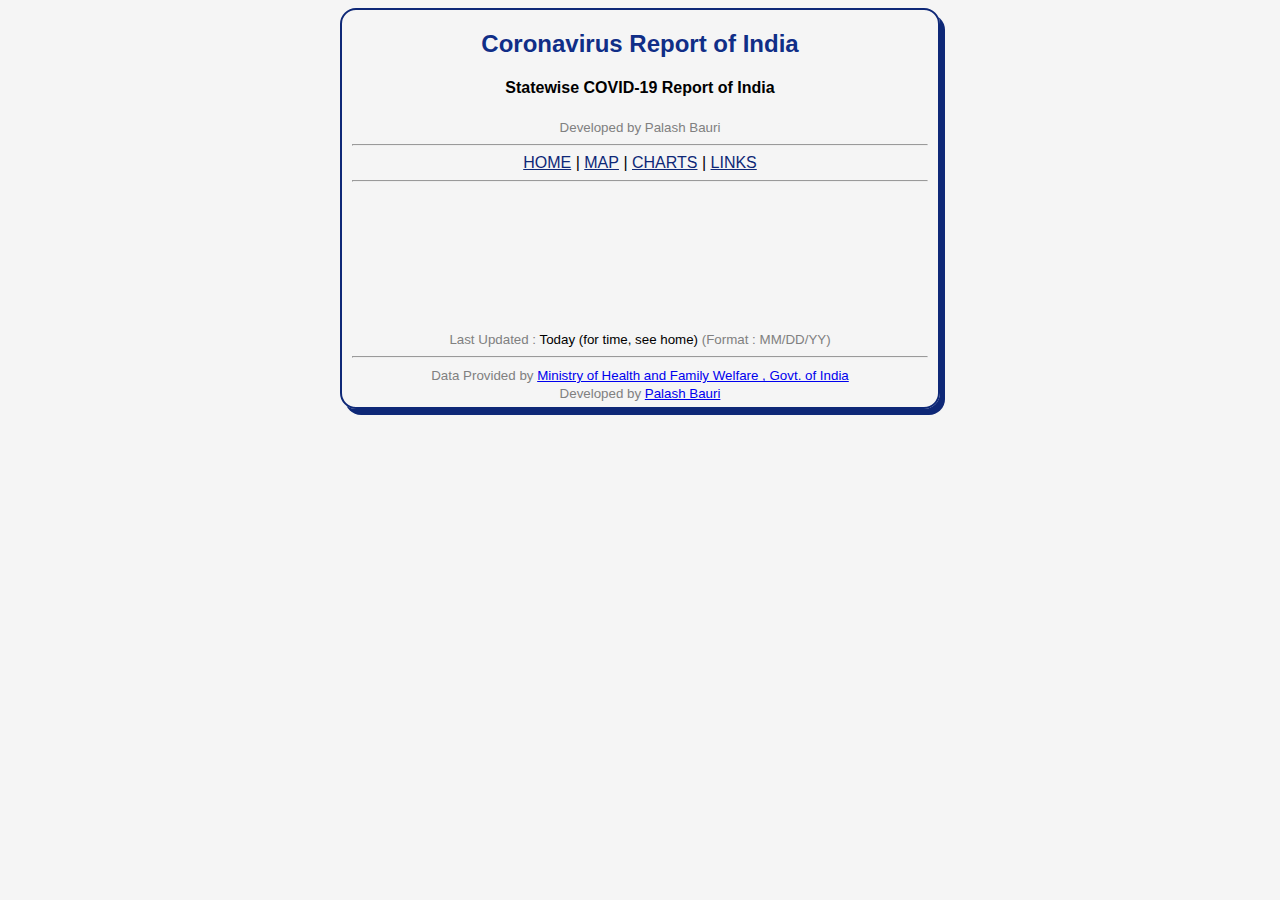
==== charts/index.html @ ed63c3fe "improved index algo*" ====
<!DOCTYPE html>
<html lang="en">
  <head>
    <meta charset="UTF-8" />
    <meta name="viewport" content="width=device-width, initial-scale=1.0" />
    <title>
      Visualization | India's Statewise Coronavirus (COVID-19) Report | Palash
      Bauri
    </title>
    <link
      rel="shortcut icon"
      type="image/x-icon"
      href="https://palashbauri.in/favicon.png"
    />
    <meta
      name="description"
      content="Indian Statewise Coronavirus COVID-19 Effected Report Developed by Palash Bauri"
    />
    <!-- HardCoded SEO -->

    <meta
      property="og:site_name"
      content="India's Statewise Coronavirus (COVID-19) Report"
    />
    <meta property="og:type" content="website" />
    <meta
      property="og:title"
      content="India's Statewise Coronavirus (COVID-19) Report"
    />
    <meta
      property="og:description"
      content="Indian Statewise Coronavirus COVID-19 Effected Report Developed by Palash Bauri"
    />
    <meta property="og:url" content="https://covid19.palashbauri.in/" />
    <meta
      property="og:image"
      content="https://en.palashbauri.in/assets/img/incover.png"
    />
    <meta
      property="article:publisher"
      content="https://www.facebook.com/bauripalash"
    />
    <meta name="twitter:card" content="summary_large_image" />
    <meta
      name="twitter:title"
      content="India's Statewise Coronavirus (COVID-19) Report"
    />
    <meta
      name="twitter:description"
      content="Indian Statewise Coronavirus COVID-19 Effected Report Developed by Palash Bauri
"
    />
    <meta name="twitter:url" content="https://palashbauri.in" />
    <meta
      name="twitter:image"
      content="https://en.palashbauri.in/assets/img/incover.pngg"
    />
    <meta name="twitter:label1" content="Written by" />
    <meta name="twitter:data1" content="Palash Bauri" />
    <meta name="twitter:site" content="@bauripalash" />
    <meta name="twitter:creator" content="@bauripalash" />
    <meta property="og:image:width" content="2000" />
    <meta property="og:image:height" content="666" />

    <script type="application/ld+json">
      {
        "@context": "https://schema.org",
        "@type": "Website",
        "publisher": {
          "@type": "Organization",
          "name": "India's Statewise Coronavirus (COVID-19) Report",
          "logo": "https://covid19.palashbauri.in/"
        },
        "url": "https://covid19.palashbauri.in/",
        "image": {
          "@type": "ImageObject",
          "url": "https://en.palashbauri.in/assets/img/incover.png",
          "width": 2000,
          "height": 666
        },
        "mainEntityOfPage": {
          "@type": "WebPage",
          "@id": "https://covid19.palashbauri.in/"
        },
        "description": "Indian Statewise Coronavirus COVID-19 Effected Report Developed by Palash Bauri"
      }
    </script>
    <link rel="stylesheet" href="/chart/Chart.min.css" />
    <link rel="stylesheet" href="/index.css" />
  </head>
  <body>
    <div class="main">
      <h2>Coronavirus Report of India</h2>
      <h4>Statewise COVID-19 Report of India</h4>
      <small> Developed by Palash Bauri</small>
      <hr />
      <div class="navigation">
        <a href="/">HOME</a> | <a href="/map">MAP</a> |
        <a href="/charts">CHARTS</a> |
        <a href="/links">LINKS</a>
      </div>
      <hr />
      <br />
      <div class="chartbox" id="chartbox">
        <canvas id="crd" width="100%" height="100px"></canvas>
        <!-- <button id="download_chart" onclick="download_chart()">Download Chart</button> -->
      </div>
      <br />
      <small
        >Last Updated :
        <span id="lup" style="color:black">Today (for time, see home)</span>
        (Format : MM/DD/YY)</small
      >
      <hr />
      <small
        >Data Provided by
        <a href="https://www.mohfw.gov.in"
          >Ministry of Health and Family Welfare , Govt. of India</a
        >
        <br />
        Developed by
        <a href="https://bauripalash.keybase.pub/">Palash Bauri</a></small
      ><br />
    </div>
    <!-- <script src="/dot.js"></script> -->
    <!-- <script src="/in_states.js"></script> -->
    <script src="/chart/Chart.bundle.min.js"></script>
    <script src="/chart/utils.js"></script>
    <script src="/charts/charts.js"></script>

    <script async defer src="https://cdn.simpleanalytics.io/hello.js"></script>
    <noscript
      ><img src="https://api.simpleanalytics.io/hello.gif" alt=""
    /></noscript>
  </body>
</html>
---- chart/Chart.min.css ----
@keyframes chartjs-render-animation{from{opacity:.99}to{opacity:1}}.chartjs-render-monitor{animation:chartjs-render-animation 1ms}.chartjs-size-monitor,.chartjs-size-monitor-expand,.chartjs-size-monitor-shrink{position:absolute;direction:ltr;left:0;top:0;right:0;bottom:0;overflow:hidden;pointer-events:none;visibility:hidden;z-index:-1}.chartjs-size-monitor-expand>div{position:absolute;width:1000000px;height:1000000px;left:0;top:0}.chartjs-size-monitor-shrink>div{position:absolute;width:200%;height:200%;left:0;top:0}
---- index.css ----
* {
  box-sizing: border-box;
}

body {
  font-family: "Benton Sans", "Helvetica Neue", helvetica, arial, sans-serif;
  margin: 2em;
  margin: auto;
  text-align: center;
  background: whitesmoke;
}
.main {
  margin-bottom: 25px;
  padding: 0px 10px 5px 10px;
  margin: 8px auto 8px;
  border: 2px solid #0e2877;
  box-shadow: 5px 6px 0px #0e2877;
  width: 95%;
  max-width: 600px;
  border-radius: 16px;
}
h2,
.h2 {
  color: #102e87;
}
.e_box {
  border: 2px solid #102e87;
  margin: 2rem;
}
.e_label {
  color: #102e87;
  /* font-style: italic; */
  font-size: medium;
}
.e_num {
  color: red;
  font-weight: bold;
  font-family: monospace;
  font-size: 2rem;
}
.r_num {
  color: green;
  font-weight: bold;
  font-family: monospace;
  font-size: 2rem;
}
.s_num {
  color: blue;
  font-weight: bold;
  font-family: monospace;
  font-size: 2rem;
}
table {
  border-collapse: collapse;
  border-spacing: 0;
  width: 100%;
  border: 1px solid #ddd;
}

th,
td {
  text-align: left;
  padding: 8px;
}

tr:nth-child(even) {
  background-color: #f2f2f2;
}
small {
  color: gray;
}

.info {
  padding: 6px 8px;
  font: 14px/16px Arial, Helvetica, sans-serif;
  background: white;
  background: rgba(255, 255, 255, 0.8);
  box-shadow: 0 0 15px rgba(0, 0, 0, 0.2);
  border-radius: 5px;
}
.info h4 {
  margin: 0 0 5px;
  color: #777;
}

.info .infos{
  text-align: justify;
  text-justify: auto;
}

.state_map {
  width: 100%;
  height: 500px;
}

.navigation a {
  display: inline-block;
  color: #0e2877;
}
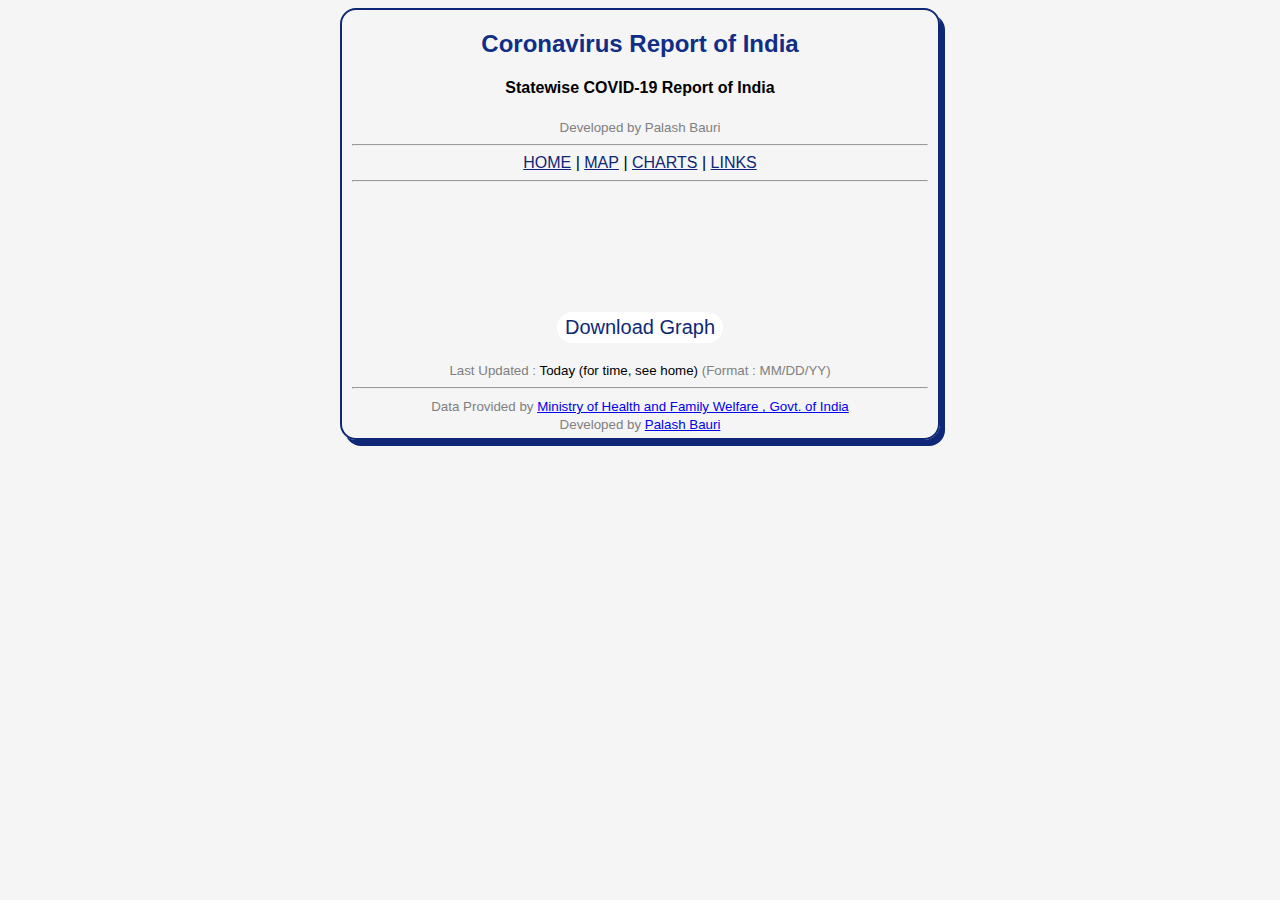
==== commit 212c2b82: "added download chart button" ====
--- a/charts/index.html
+++ b/charts/index.html
@@ -103,7 +103,8 @@
       <br />
       <div class="chartbox" id="chartbox">
         <canvas id="crd" width="100%" height="100px"></canvas>
-        <!-- <button id="download_chart" onclick="download_chart()">Download Chart</button> -->
+        <br>
+        <a href="#" class="button" id="download_chart" onclick="download_chart(this)">Download Graph</a>
       </div>
       <br />
       <small
--- a/index.css
+++ b/index.css
@@ -83,7 +83,7 @@
   color: #777;
 }
 
-.info .infos{
+.info .infos {
   text-align: justify;
   text-justify: auto;
 }
@@ -97,3 +97,30 @@
   display: inline-block;
   color: #0e2877;
 }
+
+button,
+.button {
+  text-decoration: none;
+  font-size: 20px;
+  border-radius: 16px;
+  display: inline-block;
+  text-align: center;
+  color: #0e2877;
+  background-color: white;
+  padding: 4px 8px;
+  /*border: 0px solid grey;*/
+  border: none;
+  cursor: pointer;
+}
+
+button:hover,
+.button:hover {
+  text-decoration: none;
+  background-color: cyan;
+  color: black;
+}
+
+button:active,
+.button:active {
+  box-shadow: none;
+}
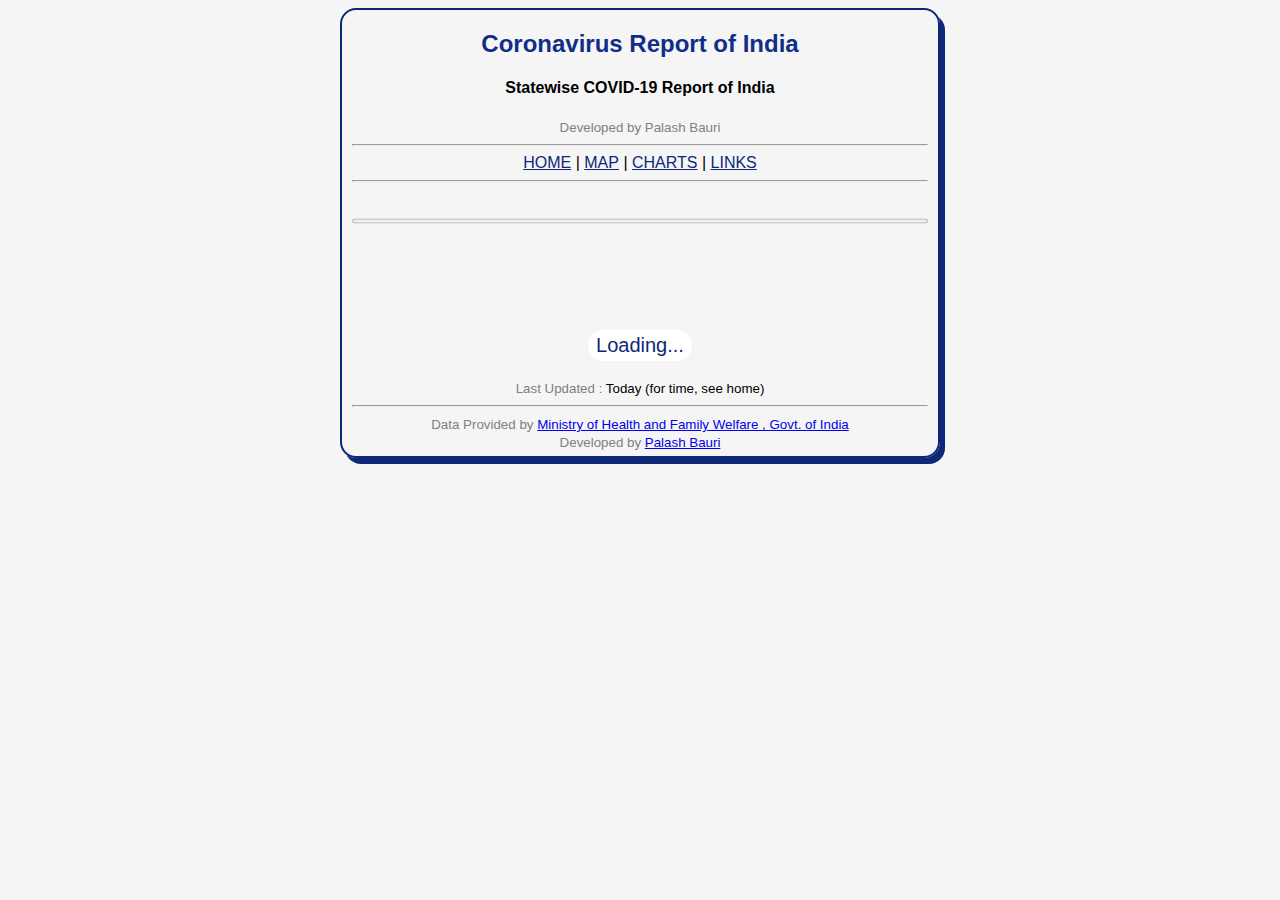
==== commit 3b427215: "added progressbar in charts with live chart from latest report.json data" ====
--- a/charts/index.html
+++ b/charts/index.html
@@ -53,7 +53,7 @@
     <meta name="twitter:url" content="https://palashbauri.in" />
     <meta
       name="twitter:image"
-      content="https://en.palashbauri.in/assets/img/incover.pngg"
+      content="https://en.palashbauri.in/assets/img/incover.png"
     />
     <meta name="twitter:label1" content="Written by" />
     <meta name="twitter:data1" content="Palash Bauri" />
@@ -102,15 +102,16 @@
       <hr />
       <br />
       <div class="chartbox" id="chartbox">
+        <progress id="animationProgress" max="1" value="0" style="width: 100%;height:10px;"></progress>
         <canvas id="crd" width="100%" height="100px"></canvas>
+        
         <br>
-        <a href="#" class="button" id="download_chart" onclick="download_chart(this)">Download Graph</a>
+        <a href="#" class="button" id="download_chart" onclick="download_chart(this)">Loading...</a>
       </div>
       <br />
       <small
         >Last Updated :
-        <span id="lup" style="color:black">Today (for time, see home)</span>
-        (Format : MM/DD/YY)</small
+        <span id="lup" style="color:black">Today (for time, see home)</span></small
       >
       <hr />
       <small
@@ -129,9 +130,9 @@
     <script src="/chart/utils.js"></script>
     <script src="/charts/charts.js"></script>
 
-    <script async defer src="https://cdn.simpleanalytics.io/hello.js"></script>
+    <script async defer src="https://sa.covid19.palashbauri.in/app.js"></script>
     <noscript
-      ><img src="https://api.simpleanalytics.io/hello.gif" alt=""
+      ><img src="https://sa.covid19.palashbauri.in/image.gif" alt=""
     /></noscript>
   </body>
 </html>
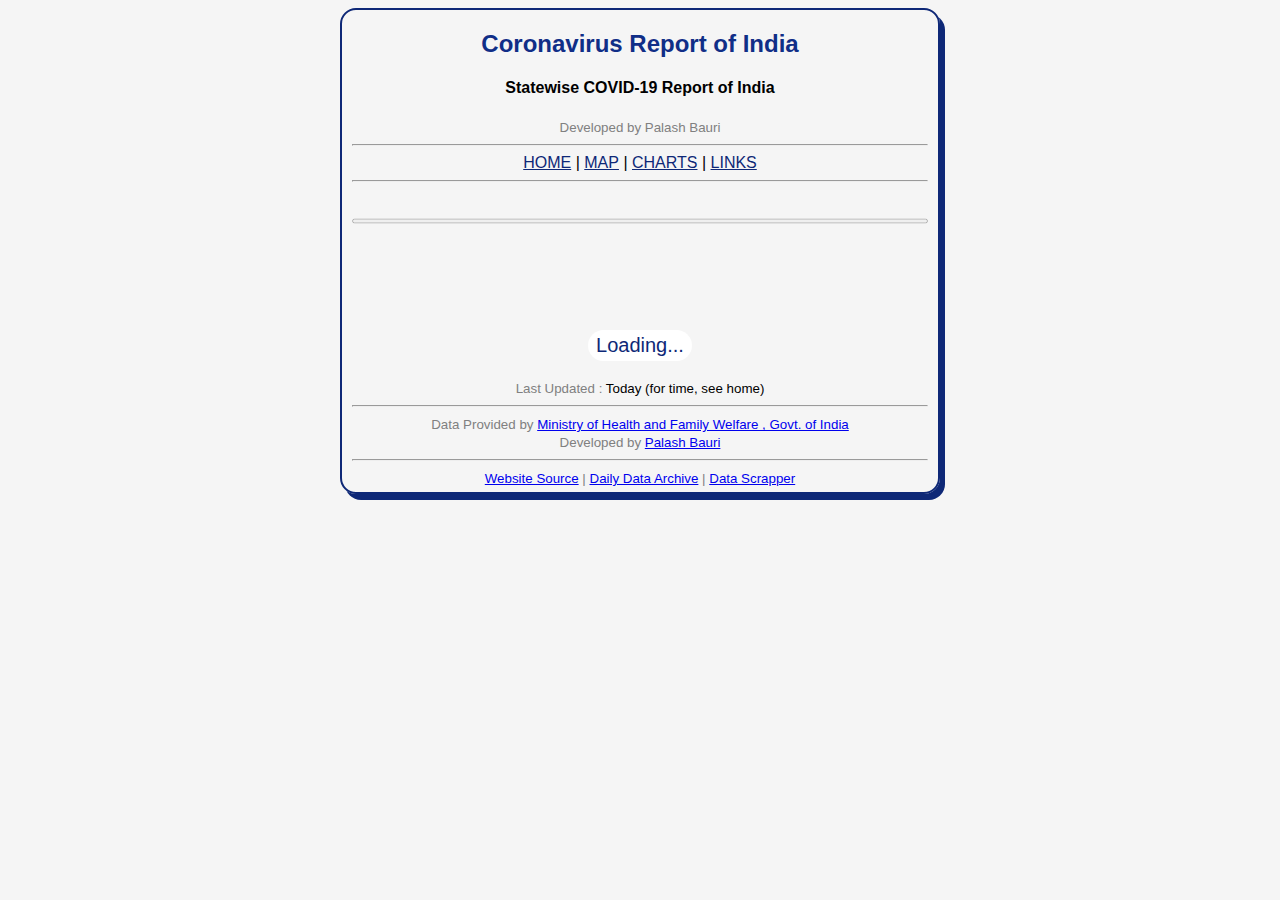
==== commit e2539a99: "added source link and fixed word break issue with links" ====
--- a/charts/index.html
+++ b/charts/index.html
@@ -106,7 +106,7 @@
         <canvas id="crd" width="100%" height="100px"></canvas>
         
         <br>
-        <a href="#" class="button" id="download_chart" onclick="download_chart(this)">Loading...</a>
+        <a href="#" class="button" id="download_chart">Loading...</a>
       </div>
       <br />
       <small
@@ -122,7 +122,18 @@
         <br />
         Developed by
         <a href="https://bauripalash.keybase.pub/">Palash Bauri</a></small
-      ><br />
+      ><hr />
+      <small>
+        <a href="https://github.com/bauripalash/incov-report">Website Source</a>
+        |
+        <a href="https://github.com/bauripalash/ncov-19-india"
+          >Daily Data Archive</a
+        >
+        |
+        <a href="https://github.com/bauripalash/incov-script">Data Scrapper</a>
+      </small>
+
+      <br />
     </div>
     <!-- <script src="/dot.js"></script> -->
     <!-- <script src="/in_states.js"></script> -->
--- a/index.css
+++ b/index.css
@@ -124,3 +124,11 @@
 .button:active {
   box-shadow: none;
 }
+
+.lbox {
+  text-align: left;
+}
+
+.lbox li a {
+  word-wrap: break-word;
+}
